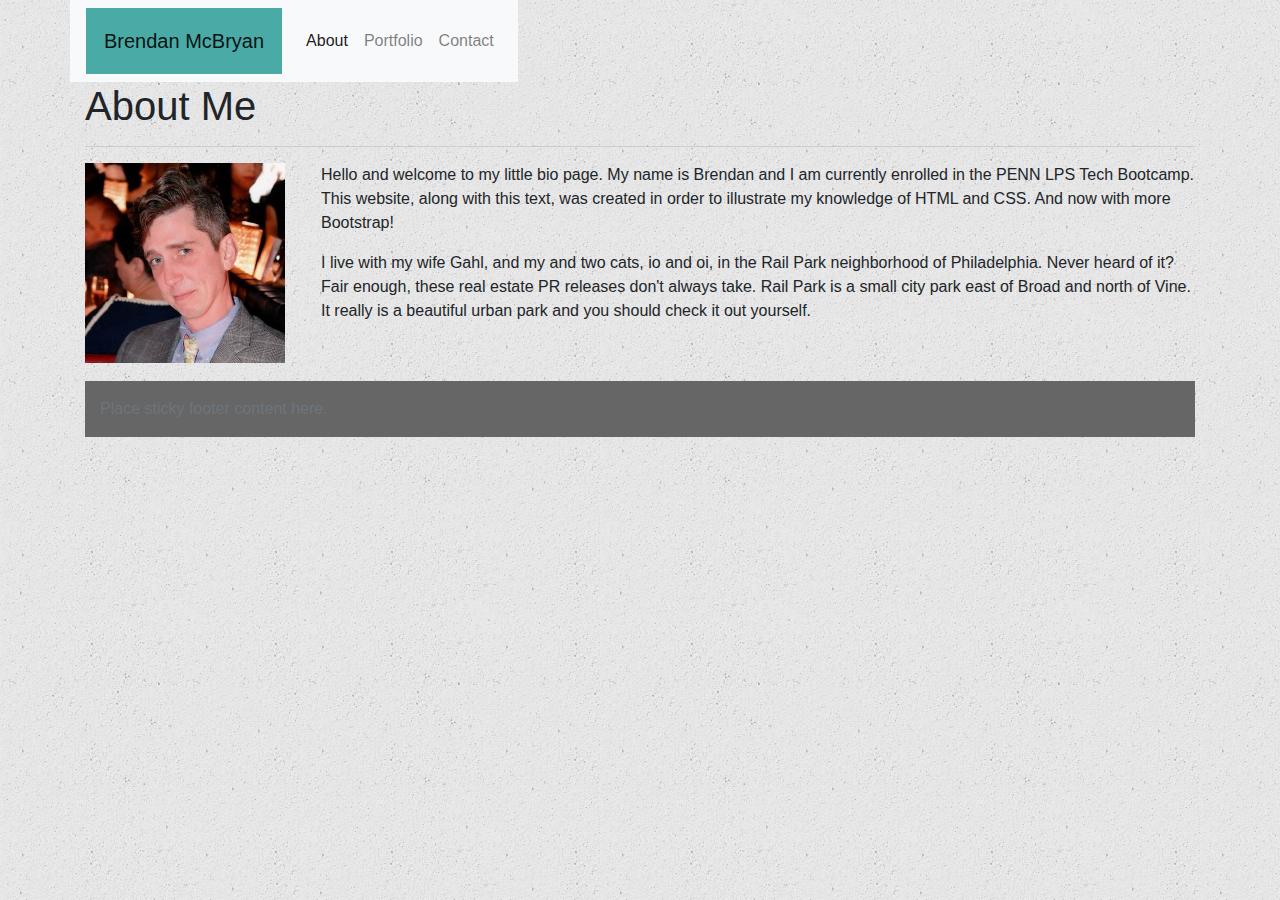
==== index.html @ c2f6fc36 "Initial files and some preliminary coding" ====
<!DOCTYPE html>
<html lang="en">
  <head>
    <meta charset="UTF-8" />
    <meta name="viewport" content="width=device-width, initial-scale=1.0" />
    <meta http-equiv="X-UA-Compatible" content="ie=edge" />
    <title>Brendan's Bootstrap Portfolio</title>
  </head>
<link rel="stylesheet" href="./assets/css/reset.css">
  <link
    rel="stylesheet"
    href="https://stackpath.bootstrapcdn.com/bootstrap/4.3.1/css/bootstrap.min.css"
    integrity="sha384-ggOyR0iXCbMQv3Xipma34MD+dH/1fQ784/j6cY/iJTQUOhcWr7x9JvoRxT2MZw1T"
    crossorigin="anonymous"
  />
  <link rel="stylesheet" href="./assets/css/style.css" />

  <body class="mybody">
    <div class="container">
      <!-- nav bar -->
      <div class="row">
        <div class="co1-12">
          <nav class="navbar navbar-expand-lg navbar-light bg-light">
            <a class="bren-brand navbar-brand" href="#">Brendan McBryan</a>
            <button
              class="navbar-toggler"
              type="button"
              data-toggle="collapse"
              data-target="#navbarSupportedContent"
              aria-controls="navbarSupportedContent"
              aria-expanded="false"
              aria-label="Toggle navigation"
            >
              <span class="navbar-toggler-icon"></span>
            </button>

            <div class="collapse navbar-collapse" id="navbarSupportedContent">
              <ul class="navbar-nav mr-auto">
                <li class="nav-item active">
                  <a class="nav-link" href="#"
                    >About <span class="sr-only">(current)</span></a
                  >
                </li>
                <li class="nav-item">
                  <a class="nav-link" href="#">Portfolio</a>
                </li>
                <li class="nav-item">
                  <a class="nav-link" href="#">Contact</a>
                </li>
                <!-- do not need this dropdown -->
                <!-- <li class="nav-item dropdown">
                      <a class="nav-link dropdown-toggle" href="#" id="navbarDropdown" role="button" data-toggle="dropdown" aria-haspopup="true" aria-expanded="false">
                        Dropdown
                      </a>
                      <div class="dropdown-menu" aria-labelledby="navbarDropdown">
                        <a class="dropdown-item" href="#">Action</a>
                        <a class="dropdown-item" href="#">Another action</a>
                        <div class="dropdown-divider"></div>
                        <a class="dropdown-item" href="#">Something else here</a>
                      </div>
                    </li> -->
                <!-- <li class="nav-item">
                      <a class="nav-link disabled" href="#" tabindex="-1" aria-disabled="true">Disabled</a>
                    </li> -->
              </ul>
              <!-- we do not need this search bar -->
              <!-- <form class="form-inline my-2 my-lg-0">
                    <input class="form-control mr-sm-2" type="search" placeholder="Search" aria-label="Search">
                    <button class="btn btn-outline-success my-2 my-sm-0" type="submit">Search</button>
                  </form> -->
            </div>
          </nav>
        </div>
      </div>
    </div>
    </header>
    <div class="container">
      <!-- main content -->
      <div class="row">
        <div class="col-12">
          <h1>About Me</h1>
          <hr />

          <img
            src="./assets/images/lido200.jpg"
            alt="profile pic"
            id="brendan"
          />
          <p>
            Hello and welcome to my little bio page. My name is Brendan and I am
            currently enrolled in the PENN LPS Tech Bootcamp. This website,
            along with this text, was created in order to illustrate my
            knowledge of HTML and CSS. And now with more Bootstrap!
          </p>
          <p>
            I live with my wife Gahl, and my and two cats, io and oi, in the
            Rail Park neighborhood of Philadelphia. Never heard of it? Fair
            enough, these real estate PR releases don't always take. Rail Park
            is a small city park east of Broad and north of Vine. It really is a
            beautiful urban park and you should check it out yourself.
          </p>
        </div>
      </div>

      <!-- footer -->
      <footer class="footer mt-auto py-3">
            <div class="container">
              <span class="text-muted">Place sticky footer content here.</span>
            </div>
          </footer>
    </div>
  </body>
  <script
    src="https://code.jquery.com/jquery-3.3.1.slim.min.js"
    integrity="sha384-q8i/X+965DzO0rT7abK41JStQIAqVgRVzpbzo5smXKp4YfRvH+8abtTE1Pi6jizo"
    crossorigin="anonymous"
  ></script>
  <script
    src="https://cdnjs.cloudflare.com/ajax/libs/popper.js/1.14.7/umd/popper.min.js"
    integrity="sha384-UO2eT0CpHqdSJQ6hJty5KVphtPhzWj9WO1clHTMGa3JDZwrnQq4sF86dIHNDz0W1"
    crossorigin="anonymous"
  ></script>
  <script
    src="https://stackpath.bootstrapcdn.com/bootstrap/4.3.1/js/bootstrap.min.js"
    integrity="sha384-JjSmVgyd0p3pXB1rRibZUAYoIIy6OrQ6VrjIEaFf/nJGzIxFDsf4x0xIM+B07jRM"
    crossorigin="anonymous"
  ></script>
</html>
---- assets/css/style.css ----
.bren-brand {
  background: #4aaaa5;
  padding: 18px;
}
.mybody {
  /* box-sizing: border-box; */
  font-family: Arial, Helvetica, sans-serif;
  font-size: 16px;
  line-height: 1.5;
  background-image: url("../images/noisy.png");
}

img {
  float: left;
  margin-right: 36px;
  margin-bottom: 18px;
  /* object-fit: fill;  */
  /* max-height: 100%;  */
}

.footer {
  background-color: #666666;
}
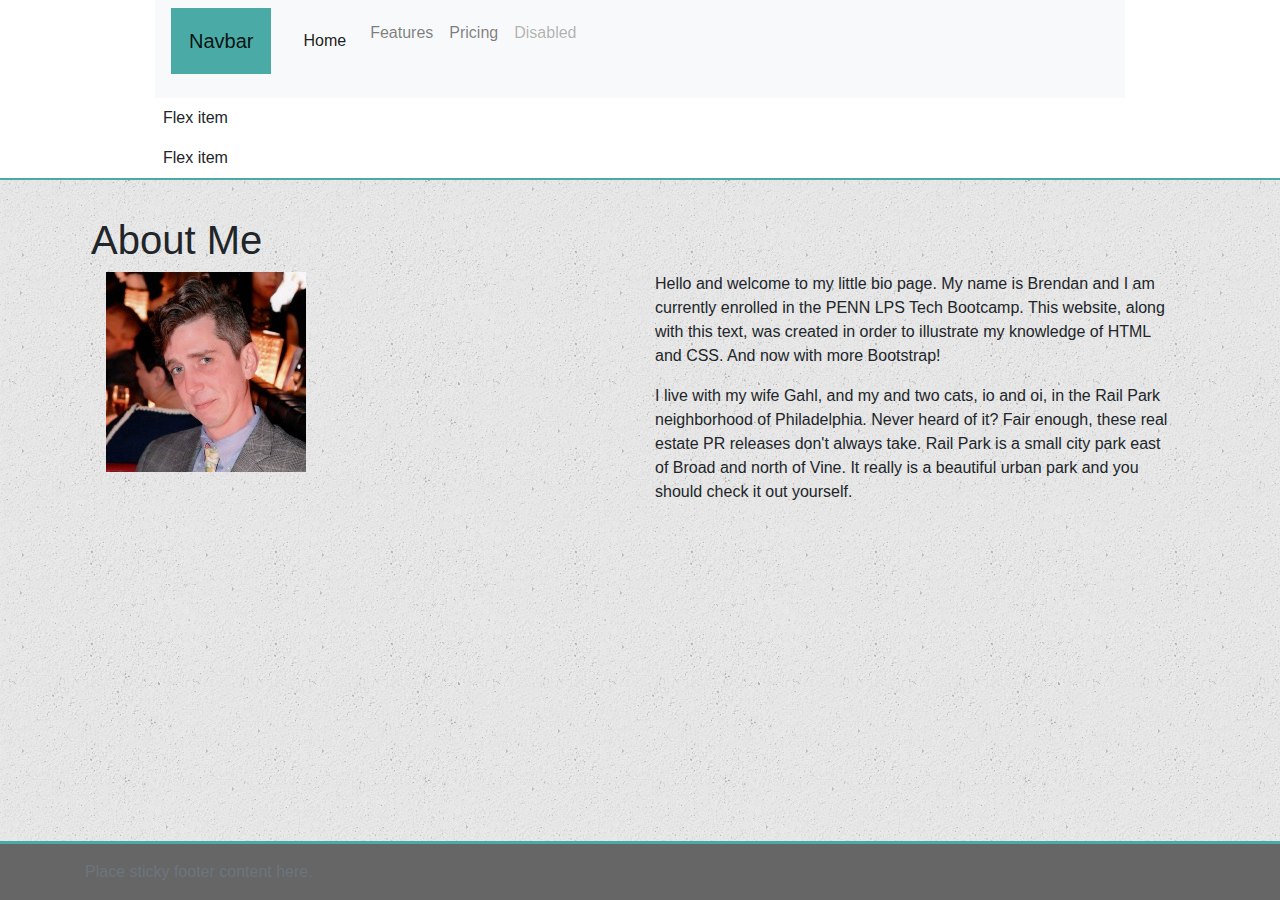
==== commit ae02fc55: "more index work and styling" ====
--- a/index.html
+++ b/index.html
@@ -6,7 +6,7 @@
     <meta http-equiv="X-UA-Compatible" content="ie=edge" />
     <title>Brendan's Bootstrap Portfolio</title>
   </head>
-<link rel="stylesheet" href="./assets/css/reset.css">
+  <link rel="stylesheet" href="./assets/css/reset.css" />
   <link
     rel="stylesheet"
     href="https://stackpath.bootstrapcdn.com/bootstrap/4.3.1/css/bootstrap.min.css"
@@ -15,77 +15,53 @@
   />
   <link rel="stylesheet" href="./assets/css/style.css" />
 
-  <body class="mybody">
-    <div class="container">
+  <header>
+    <div class="container" style="width:1000px;">
       <!-- nav bar -->
       <div class="row">
-        <div class="co1-12">
-          <nav class="navbar navbar-expand-lg navbar-light bg-light">
-            <a class="bren-brand navbar-brand" href="#">Brendan McBryan</a>
-            <button
-              class="navbar-toggler"
-              type="button"
-              data-toggle="collapse"
-              data-target="#navbarSupportedContent"
-              aria-controls="navbarSupportedContent"
-              aria-expanded="false"
-              aria-label="Toggle navigation"
-            >
-              <span class="navbar-toggler-icon"></span>
-            </button>
-
-            <div class="collapse navbar-collapse" id="navbarSupportedContent">
-              <ul class="navbar-nav mr-auto">
-                <li class="nav-item active">
-                  <a class="nav-link" href="#"
-                    >About <span class="sr-only">(current)</span></a
-                  >
-                </li>
-                <li class="nav-item">
-                  <a class="nav-link" href="#">Portfolio</a>
-                </li>
-                <li class="nav-item">
-                  <a class="nav-link" href="#">Contact</a>
-                </li>
-                <!-- do not need this dropdown -->
-                <!-- <li class="nav-item dropdown">
-                      <a class="nav-link dropdown-toggle" href="#" id="navbarDropdown" role="button" data-toggle="dropdown" aria-haspopup="true" aria-expanded="false">
-                        Dropdown
-                      </a>
-                      <div class="dropdown-menu" aria-labelledby="navbarDropdown">
-                        <a class="dropdown-item" href="#">Action</a>
-                        <a class="dropdown-item" href="#">Another action</a>
-                        <div class="dropdown-divider"></div>
-                        <a class="dropdown-item" href="#">Something else here</a>
-                      </div>
-                    </li> -->
-                <!-- <li class="nav-item">
-                      <a class="nav-link disabled" href="#" tabindex="-1" aria-disabled="true">Disabled</a>
-                    </li> -->
-              </ul>
-              <!-- we do not need this search bar -->
-              <!-- <form class="form-inline my-2 my-lg-0">
-                    <input class="form-control mr-sm-2" type="search" placeholder="Search" aria-label="Search">
-                    <button class="btn btn-outline-success my-2 my-sm-0" type="submit">Search</button>
-                  </form> -->
-            </div>
-          </nav>
+        <div class="col-md-12">
+            <nav class="navbar navbar-expand-lg navbar-light bg-light">
+                <div class="d-flex bd-highlight mb-3">    
+              <a class="bren-brand navbar-brand" href="#">Navbar</a>
+                <button class="navbar-toggler" type="button" data-toggle="collapse" data-target="#navbarNavAltMarkup" aria-controls="navbarNavAltMarkup" aria-expanded="false" aria-label="Toggle navigation">
+                  <span class="navbar-toggler-icon"></span>
+                </button>
+                <div class="collapse navbar-collapse" id="navbarNavAltMarkup">
+                  <div class="d-flex navbar-nav">
+                      <div class="mr-auto p-2 bd-highlight">
+                    <a class="nav-item nav-link active" href="#">Home <span class="sr-only">(current)</span></a></div>
+                    <a class="nav-item nav-link" href="#">Features</a>
+                    <a class="nav-item nav-link" href="#">Pricing</a>
+                    <a class="nav-item nav-link disabled" href="#" tabindex="-1" aria-disabled="true">Disabled</a>
+                  </div>
+                </div>
+              </nav>
+              
+                  <div class="p-2 bd-highlight">Flex item</div>
+                  <div class="p-2 bd-highlight">Flex item</div>
+                </div>
         </div>
       </div>
     </div>
-    </header>
-    <div class="container">
+  </header>
+  <body class="mybody">
+    <div class="container" style="padding: 36px;">
       <!-- main content -->
       <div class="row">
-        <div class="col-12">
+        <div class="col-md-12">
+          <div class="row">
           <h1>About Me</h1>
-          <hr />
-
+       <hr>
+        </div>
+        <div class="row">
+        <div class="col-md-6">
           <img
             src="./assets/images/lido200.jpg"
             alt="profile pic"
             id="brendan"
           />
+        </div>
+        <div class="col-md-6">
           <p>
             Hello and welcome to my little bio page. My name is Brendan and I am
             currently enrolled in the PENN LPS Tech Bootcamp. This website,
@@ -100,16 +76,18 @@
             beautiful urban park and you should check it out yourself.
           </p>
         </div>
+        </div>
+        </div>
       </div>
-
-      <!-- footer -->
-      <footer class="footer mt-auto py-3">
-            <div class="container">
-              <span class="text-muted">Place sticky footer content here.</span>
-            </div>
-          </footer>
     </div>
   </body>
+  <!-- footer -->
+  <footer class="footer mt-auto py-3">
+    <div class="container">
+      <span class="text-muted">Place sticky footer content here.</span>
+    </div>
+  </footer>
+
   <script
     src="https://code.jquery.com/jquery-3.3.1.slim.min.js"
     integrity="sha384-q8i/X+965DzO0rT7abK41JStQIAqVgRVzpbzo5smXKp4YfRvH+8abtTE1Pi6jizo"
--- a/assets/css/style.css
+++ b/assets/css/style.css
@@ -1,6 +1,11 @@
 .bren-brand {
   background: #4aaaa5;
   padding: 18px;
+}
+
+hr {
+  border-top: #cccccc 2px solid;
+  margin-bottom: 36px;
 }
 .mybody {
   /* box-sizing: border-box; */
@@ -10,6 +15,11 @@
   background-image: url("../images/noisy.png");
 }
 
+header{
+  width: 100%;
+  background-color: white;
+  border-bottom: 2px solid #4aaaa5;
+}
 img {
   float: left;
   margin-right: 36px;
@@ -17,7 +27,15 @@
   /* object-fit: fill;  */
   /* max-height: 100%;  */
 }
-
+ 
 .footer {
   background-color: #666666;
+  width: 100%;
+  position: fixed;
+  bottom: 0px;
+  border-top: #4aaaa5 solid 3px;
 }
+.main-content
+{
+  padding: 36px;
+}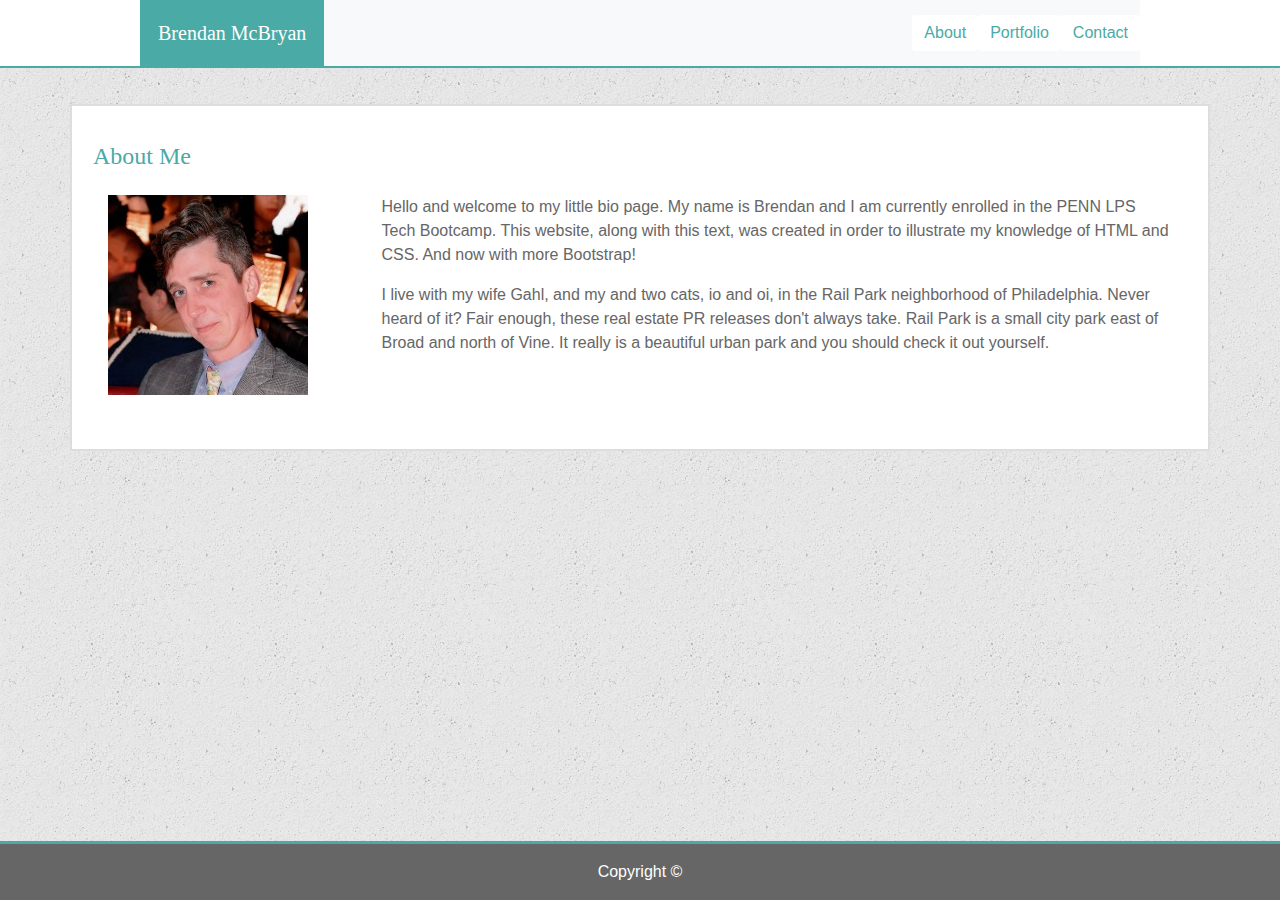
==== commit 1da604e8: "Bulk of work complete, tweaks will be needed" ====
--- a/index.html
+++ b/index.html
@@ -4,7 +4,7 @@
     <meta charset="UTF-8" />
     <meta name="viewport" content="width=device-width, initial-scale=1.0" />
     <meta http-equiv="X-UA-Compatible" content="ie=edge" />
-    <title>Brendan's Bootstrap Portfolio</title>
+    <title>Brendan's Bootstrap About</title>
   </head>
   <link rel="stylesheet" href="./assets/css/reset.css" />
   <link
@@ -19,64 +19,72 @@
     <div class="container" style="width:1000px;">
       <!-- nav bar -->
       <div class="row">
-        <div class="col-md-12">
-            <nav class="navbar navbar-expand-lg navbar-light bg-light">
-                <div class="d-flex bd-highlight mb-3">    
-              <a class="bren-brand navbar-brand" href="#">Navbar</a>
-                <button class="navbar-toggler" type="button" data-toggle="collapse" data-target="#navbarNavAltMarkup" aria-controls="navbarNavAltMarkup" aria-expanded="false" aria-label="Toggle navigation">
-                  <span class="navbar-toggler-icon"></span>
-                </button>
-                <div class="collapse navbar-collapse" id="navbarNavAltMarkup">
-                  <div class="d-flex navbar-nav">
-                      <div class="mr-auto p-2 bd-highlight">
-                    <a class="nav-item nav-link active" href="#">Home <span class="sr-only">(current)</span></a></div>
-                    <a class="nav-item nav-link" href="#">Features</a>
-                    <a class="nav-item nav-link" href="#">Pricing</a>
-                    <a class="nav-item nav-link disabled" href="#" tabindex="-1" aria-disabled="true">Disabled</a>
-                  </div>
-                </div>
-              </nav>
-              
-                  <div class="p-2 bd-highlight">Flex item</div>
-                  <div class="p-2 bd-highlight">Flex item</div>
-                </div>
+        <div class="col-md-12" style="padding: 0px;">
+          <nav class="bren-navbar navbar navbar-light bg-light">
+            <a class="bren-brand navbar-brand" style="color: white;">Brendan McBryan</a>
+
+            <div class="d-flex flex-row bd-highlight">
+              <a
+                class="bren-btn btn btn-outline-success my-2 my-sm-0"
+                href="./index.html"
+                type="bren-submit"
+                >About</a
+              >
+              <a
+                class="bren-btn btn btn-outline-success my-2 my-sm-0"
+                href="./portfolio.html"
+                type="bren-submit"
+                >Portfolio</a
+              >
+              <a
+                class="bren-btn btn btn-outline-success my-2 my-sm-0"
+                href="./contact.html"
+                type="bren-submit"
+                >Contact</a
+              >
+            </div>
+          </nav>
         </div>
       </div>
     </div>
   </header>
   <body class="mybody">
-    <div class="container" style="padding: 36px;">
+    <div class="bren-container container">
       <!-- main content -->
       <div class="row">
         <div class="col-md-12">
           <div class="row">
-          <h1>About Me</h1>
-       <hr>
-        </div>
-        <div class="row">
-        <div class="col-md-6">
-          <img
-            src="./assets/images/lido200.jpg"
-            alt="profile pic"
-            id="brendan"
-          />
-        </div>
-        <div class="col-md-6">
-          <p>
-            Hello and welcome to my little bio page. My name is Brendan and I am
-            currently enrolled in the PENN LPS Tech Bootcamp. This website,
-            along with this text, was created in order to illustrate my
-            knowledge of HTML and CSS. And now with more Bootstrap!
-          </p>
-          <p>
-            I live with my wife Gahl, and my and two cats, io and oi, in the
-            Rail Park neighborhood of Philadelphia. Never heard of it? Fair
-            enough, these real estate PR releases don't always take. Rail Park
-            is a small city park east of Broad and north of Vine. It really is a
-            beautiful urban park and you should check it out yourself.
-          </p>
-        </div>
-        </div>
+            <h1 class="bren-h1">
+              About Me
+            </h1>
+            
+          </div>
+          <div class="row">
+            <div class="col-md-3">
+              <img
+                src="./assets/images/lido200.jpg"
+                alt="profile pic"
+                id="brendan"
+              />
+            </div>
+            <div class="col-md-9">
+              <p>
+                Hello and welcome to my little bio page. My name is Brendan and
+                I am currently enrolled in the PENN LPS Tech Bootcamp. This
+                website, along with this text, was created in order to
+                illustrate my knowledge of HTML and CSS. And now with more
+                Bootstrap!
+              </p>
+              <p>
+                I live with my wife Gahl, and my and two cats, io and oi, in the
+                Rail Park neighborhood of Philadelphia. Never heard of it? Fair
+                enough, these real estate PR releases don't always take. Rail
+                Park is a small city park east of Broad and north of Vine. It
+                really is a beautiful urban park and you should check it out
+                yourself.
+              </p>
+            </div>
+          </div>
         </div>
       </div>
     </div>
@@ -84,7 +92,7 @@
   <!-- footer -->
   <footer class="footer mt-auto py-3">
     <div class="container">
-      <span class="text-muted">Place sticky footer content here.</span>
+      <span>Copyright ©</span>
     </div>
   </footer>
 
--- a/assets/css/style.css
+++ b/assets/css/style.css
@@ -1,17 +1,38 @@
 .bren-brand {
   background: #4aaaa5;
   padding: 18px;
+  color: #eeeeee;
+  font-family: Georgia, 'Times New Roman', Times, serif;
 }
+.bren-navbar {
+  padding: 0px;
+  color: #eeeeee;
+}
+.bren-btn {
 
+  border: 0px;
+  background: white;
+  color: #4aaaa5;
+}
+.bren-btn:hover{
+  background: #4aaaa5;
+}
 hr {
   border-top: #cccccc 2px solid;
   margin-bottom: 36px;
+}
+h1 {
+  font-family: Georgia, "Times New Roman", Times, serif;
+  font-size: 24px;
+  color: #4aaaa5;
+  padding-bottom: 16px;
 }
 .mybody {
   /* box-sizing: border-box; */
   font-family: Arial, Helvetica, sans-serif;
   font-size: 16px;
   line-height: 1.5;
+  color: #666666;
   background-image: url("../images/noisy.png");
 }
 
@@ -24,18 +45,61 @@
   float: left;
   margin-right: 36px;
   margin-bottom: 18px;
+  object-fit: fill;
   /* object-fit: fill;  */
-  /* max-height: 100%;  */
+  max-height: 100%; 
 }
  
 .footer {
+  color: white;
   background-color: #666666;
   width: 100%;
   position: fixed;
   bottom: 0px;
   border-top: #4aaaa5 solid 3px;
+  text-align: center;
 }
 .main-content
 {
   padding: 36px;
+}
+
+.bren-container {
+ 
+  margin: 36px auto;
+  padding: 36px;
+  background: white;
+  border: solid 2px #dddddd;
+}
+.pimage {
+  display: inline-block;
+  width: 300px;
+  height: 200px;
+  background: #cccccc;
+  margin-right: 136px;
+  margin-bottom: 18px;
+  position: relative;
+  float: left;
+
+  overflow: hidden;
+}
+.ptitle {
+  position: absolute;
+  bottom: 9px;
+  width: 100%;
+  font-family: Georgia, "Times New Roman", Times, serif;
+  color: #ffffff;
+  font-size: 16px;
+  text-align: center;
+  padding: 9px;
+  background: #4aaaa5;
+}
+
+input[type="bren-submit"] {
+  background: #4aaaa5;
+  font-size: 12px;
+  border: none;
+  color: white;
+  padding: 16px 32px;
+  margin-top: 8px;
 }